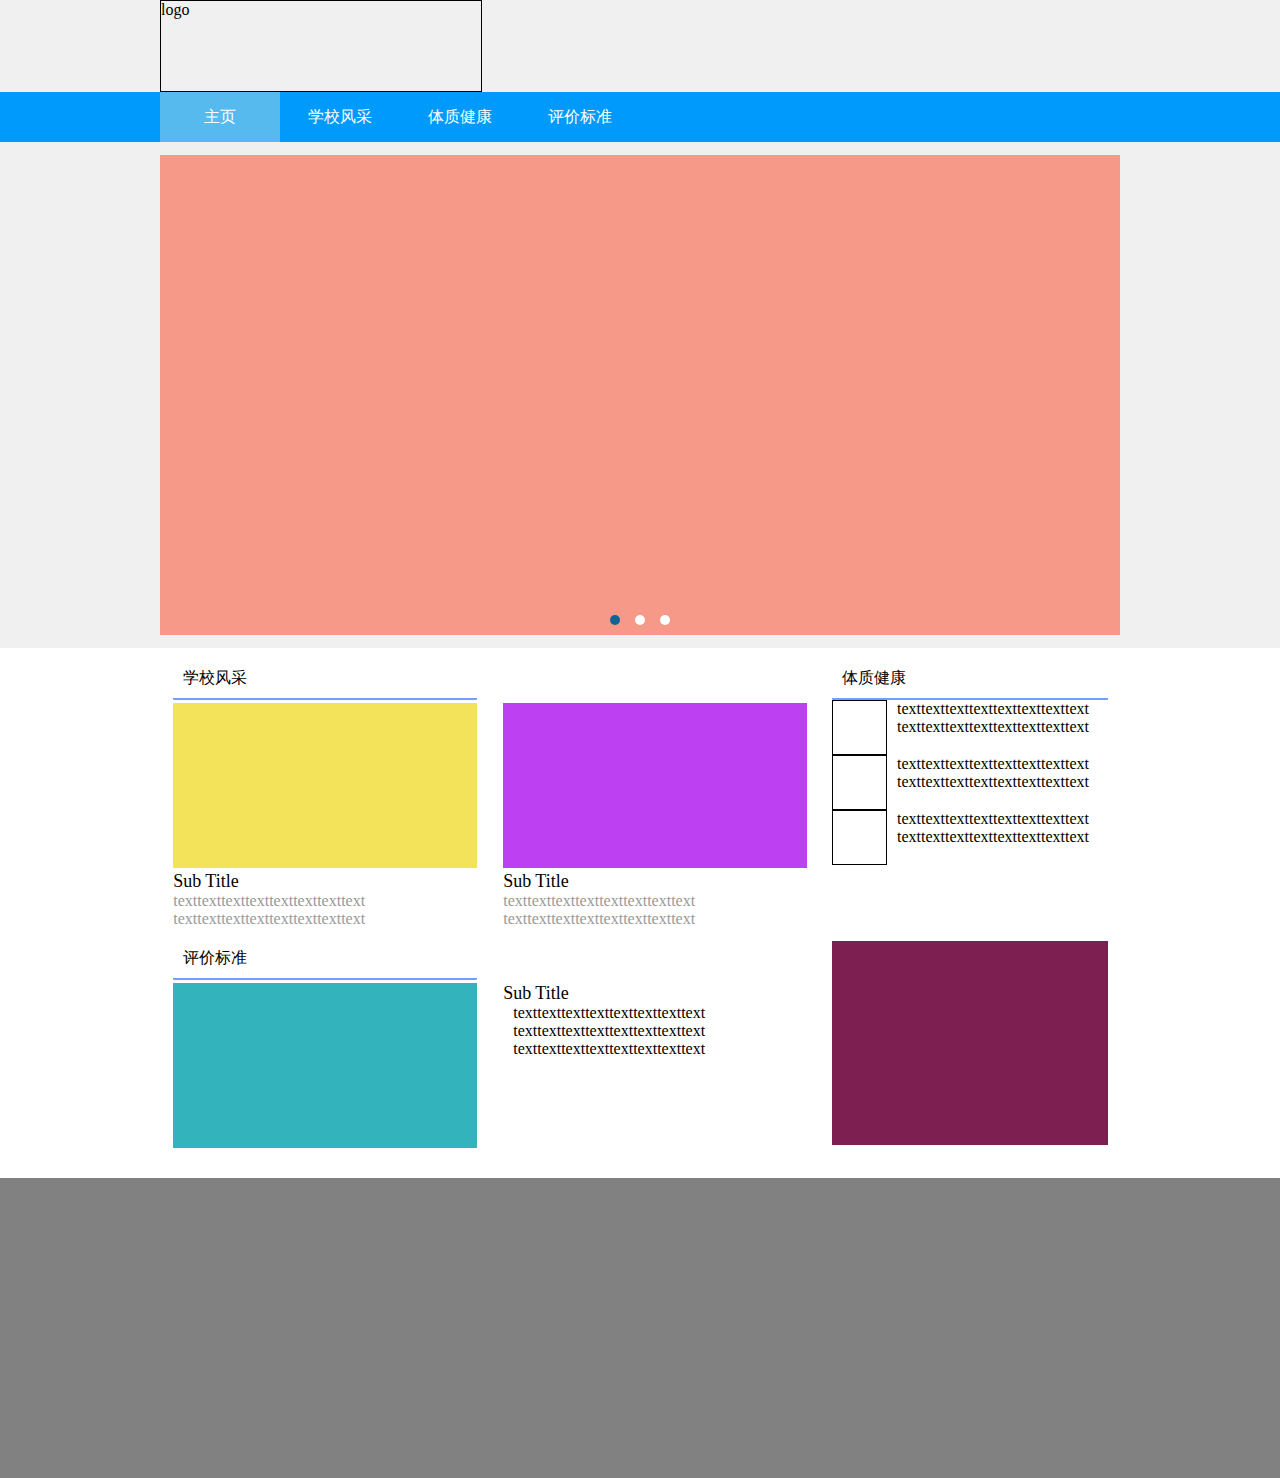
==== index.html @ cf3e7a12 "又做了一些改动" ====
<html>
<head>
	<meta charset="utf-8">
	<meta name="viewport" content="width=device-width,initial-scale=1.0,maximun-scale=1.0;user-scalable=0">
	<link rel="stylesheet" href="css/index.css">
	<title></title>
</head>
	<div id="logo_bar">
		<div id="logo_cont">
			<div id="logo">
				logo
			</div>
		</div>
	</div>
	<div id="nav_bar">
		<div id="nav_cont">
			<div class="nav-block" id="nav_menu_first" style="border-bottom:none">
				<ul id="nav_menu_cont">
					<li id="nav_menu1"></li>
					<li id="nav_menu2" class="nav-menu"></li>
					<li id="nav_menu3" class="nav-menu"></li>
				</ul>
			</div>
			<div class="nav-block active">
				主页
			</div>
			<div class="nav-block">
				学校风采
			</div>
			<div class="nav-block">
				体质健康
			</div>
			<div class="nav-block">
				评价标准
			</div>
			<div class="clear">
			</div>
		</div>
	</div>
	<div id="slide_bar">
		<div id="slide_cont">
			<div id="slide_wrap">
				<div class="slide-show slide0">
				</div>
				<div class="slide-show slide1">
				</div>
				<div class="slide-show slide2">
				</div>
			</div>
			<div id="slide_pagnition_cont">
				<div class="slide-pagnition slide-pagnition-active slide-pagnition-first" id="slide_pagnition0">
				</div>
				<div class="slide-pagnition" id="slide_pagnition1">
				</div>
				<div class="slide-pagnition" id="slide_pagnition2">
				</div>
			</div>
		</div>
	</div>
	<div id="main_cont">
		<div class="main-item item1">
			<div class="main-title">
				学校风采
			</div>
			<div class="main-pic" id="main_pic1">
			</div>
			<div class="main-text-title">
				Sub Title
			</div>
			<div class="main-text">
				texttexttexttexttexttexttexttext
				<br>
				texttexttexttexttexttexttexttext
			</div>
		</div>
		<div class="main-item item2">
			<div class="main-title main-title-empty">
			</div>
			<div class="main-pic" id="main_pic2">
			</div>
			<div class="main-text-title">
				Sub Title
			</div>
			<div class="main-text">
				texttexttexttexttexttexttexttext
				<br>
				texttexttexttexttexttexttexttext
			</div>
		</div>
		<div class="main-item item3">
			<div class="main-title">
				体质健康
			</div>
			<div class="main-row">
				<div class="main-icon margin-except">
				</div>
				<div class="main-row-text">
					texttexttexttexttexttexttexttext
				</div>
				<div class="main-row-text">
					texttexttexttexttexttexttexttext
				</div>
				<div class="clear">
				</div>
			</div>
			<div class="main-row">
				<div class="main-icon margin-except">
				</div>
				<div class="main-row-text">
					texttexttexttexttexttexttexttext
				</div>
				<div class="main-row-text">
					texttexttexttexttexttexttexttext
				</div>
			</div>
			<div class="main-row">
				<div class="main-icon margin-except">
				</div>
				<div class="main-row-text">
					texttexttexttexttexttexttexttext
				</div>
				<div class="main-row-text">
					texttexttexttexttexttexttexttext
				</div>
			</div>
		</div>
		<div class="main-item item4">
			<div class="main-title">
				评价标准
			</div>
			<div class="main-pic" id="main_pic4">
			</div>
		</div>
		<div class="main-item item5">
			<div class="main-title main-title-empty">
			</div>
			<div class="main-text-title">
				Sub Title
			</div>
			<div class="main-row-text">
				texttexttexttexttexttexttexttext
			</div>
			<div class="main-row-text">
				texttexttexttexttexttexttexttext
			</div>
			<div class="main-row-text">
				texttexttexttexttexttexttexttext
			</div>
		</div>
		<div class="main-item item6">
			<div class="main-pic" id="main_pic5">
			</div>
		</div>
		<div class="clear">
		</div>
	</div>
	<div id="footer_bar">
		<div id="footer_cont">
		</div>
	</div>
	<script src="js/jquery-1.10.1.min.js"></script>
	<script src="js/index.js"></script>
</html>
---- css/index.css ----
*
{
    margin:0;
    padding:0;
}
ul
{
    list-style: none;
}
#logo_bar
{
    background:#F0F0F0;
}
#logo_cont
{
    max-width:960px;
    margin:0 auto;
}
#logo
{
    max-width:320px;
    height:90px;
    border:1px solid;
}
#nav_bar
{
    background:#009AFC;
}
#nav_cont
{
    max-width:960px;
    height:50px;
    margin:0 auto;
    overflow: hidden;
    transition:500ms;
}
.nav-block
{
    float:left;
    width:120px;
    height:50px;
    color:#FFF;
    line-height:50px;
    text-align: center;
    transition:800ms;
}
#nav_menu_first
{
    display:none;
    position:relative;
}
@media (max-width:479px) 
{
    #nav_bar
    {
        position: absolute;
        width:100%;
        z-index: 10;
    }
    #slide_bar
    {
        margin-top:40px;
    }
    .nav-block
    {
        box-sizing: border-box;
        width:100%;
        height:40px;
        line-height:40px;
        text-align: left;
        padding-left:20px;
        border-bottom:1px solid #78CBFF;
    }
    #nav_cont
    {
        height:40px;
    }
    #nav_menu_first
    {
        display:block;
    }
}
@media (max-width:767px) and (min-width:480px)
{
    .nav-block
    {
        width:25%;
    }
}
.nav-block:hover
{
    background:#FFF;
    color:#0E6596;
}
#nav_menu_first:hover
{
    background:#009AFC;
    color:#FFF;
}
#nav_menu_cont
{
    position:absolute;
    width:28px;
    height:28px;
    right:7px;
    top:10px;
}
#nav_menu_cont li
{
    width:22px;
    border-radius:2px;
    border:1px solid #FFF;
    transform-origin: left center;
    transition:500ms;
}
.nav-menu
{
    margin-top:7px;
}
.clear
{
    clear:both;
}
.active
{
    background:#56BAEF;
}
#slide_bar
{
    background:#F0F0F0;
    padding:1% 0;
}
@media (max-width:767px)
{
    #slide_bar
    {
        padding:0;
    }
}
#slide_cont
{
    position: relative;
    max-width:960px;    
    overflow:hidden;
    margin:0 auto;
}
#slide_wrap
{
    width:300%;
    height:0;
    padding-bottom:33.3%;
    transition:800ms;
}
.slide-show
{
    float:left;
    width:100%;
    height:0;
}
.slide0
{
    background:#F69988;
}
.slide1
{
    background:#CE93D8;
}
.slide2
{
    background:#7986CB;
}
#slide_pagnition_cont
{
    position: absolute;
    left:50%;
    bottom:10px;
    transform: translateX(-50%);
}
.slide-pagnition
{
    float:left;
    margin-left:15px;
    width:10px;
    height:10px;
    border-radius: 100%;
    background:#FFF;
}
.slide-pagnition-first
{
    margin-left:0;
}
.slide-pagnition-active
{
    background:#0E6596;
}
#main_cont
{
    max-width:960px;
    margin:0 auto;
}
.main-item
{
    float:left;
    margin-top:10px;
}
.main-item>div
{
    margin-left:4%;
    margin-right:4%;
}
.item1
{
    width:330px;
}
.item2
{
    width:330px;
}
.item3
{
    width:300px;
}
@media (min-width:960px)
{
    .item3
    {
        height:270px;
    }
}
.item4
{
    width:330px;
}
.item5
{
    width:330px;
}
.item6
{
    width:300px;
}
@media (min-width:480px) and (max-width:959px)
{
    .main-item
    {
        width:50%;
    }
}
@media (max-width:479px) 
{
    .main-item
    {
        width:100%;
    }
}
.main-title
{
    height:40px;
    line-height:40px;
    padding-left:10px;
    border-radius: 1px;
    border-bottom:2px solid #739EFA;
}
.main-title-empty
{
    height:42px;
    border:none;
}
@media (max-width:479px)
{
    .main-title-empty
    {
        height:10px;
    }
}
.main-pic
{
    margin-top:3px;
    height:0;
    padding-bottom:50%;    
}
#main_pic1
{
    background:#F2E35A;
}
#main_pic2
{
    background:#BD41F2;
}
#main_pic3
{
    background:#33B4BD;
}
#main_pic4
{
    background:#33B4BD;
}
#main_pic5
{
    padding-bottom:68%;
    background:#7D1F50;
}
.main-text-title
{
    margin-top:3px;
    font-size:18px;
}
.main-text
{
    color:#999;
}
.main-row
{
    height:55px;
}
.main-icon
{
    float:left;
    box-sizing: border-box;
    height:55px;
    width:55px;
    border:1px solid;
}
.main-row-text
{
    box-sizing: border-box;
    float:left;
    width:calc(100% - 55px);
    padding-left:10px;
    overflow:hidden;
}
#footer_bar
{
    margin-top:30px;
    height:300px;    
    background:#818181;
}
#footer_cont
{
    max-width:960px;
}
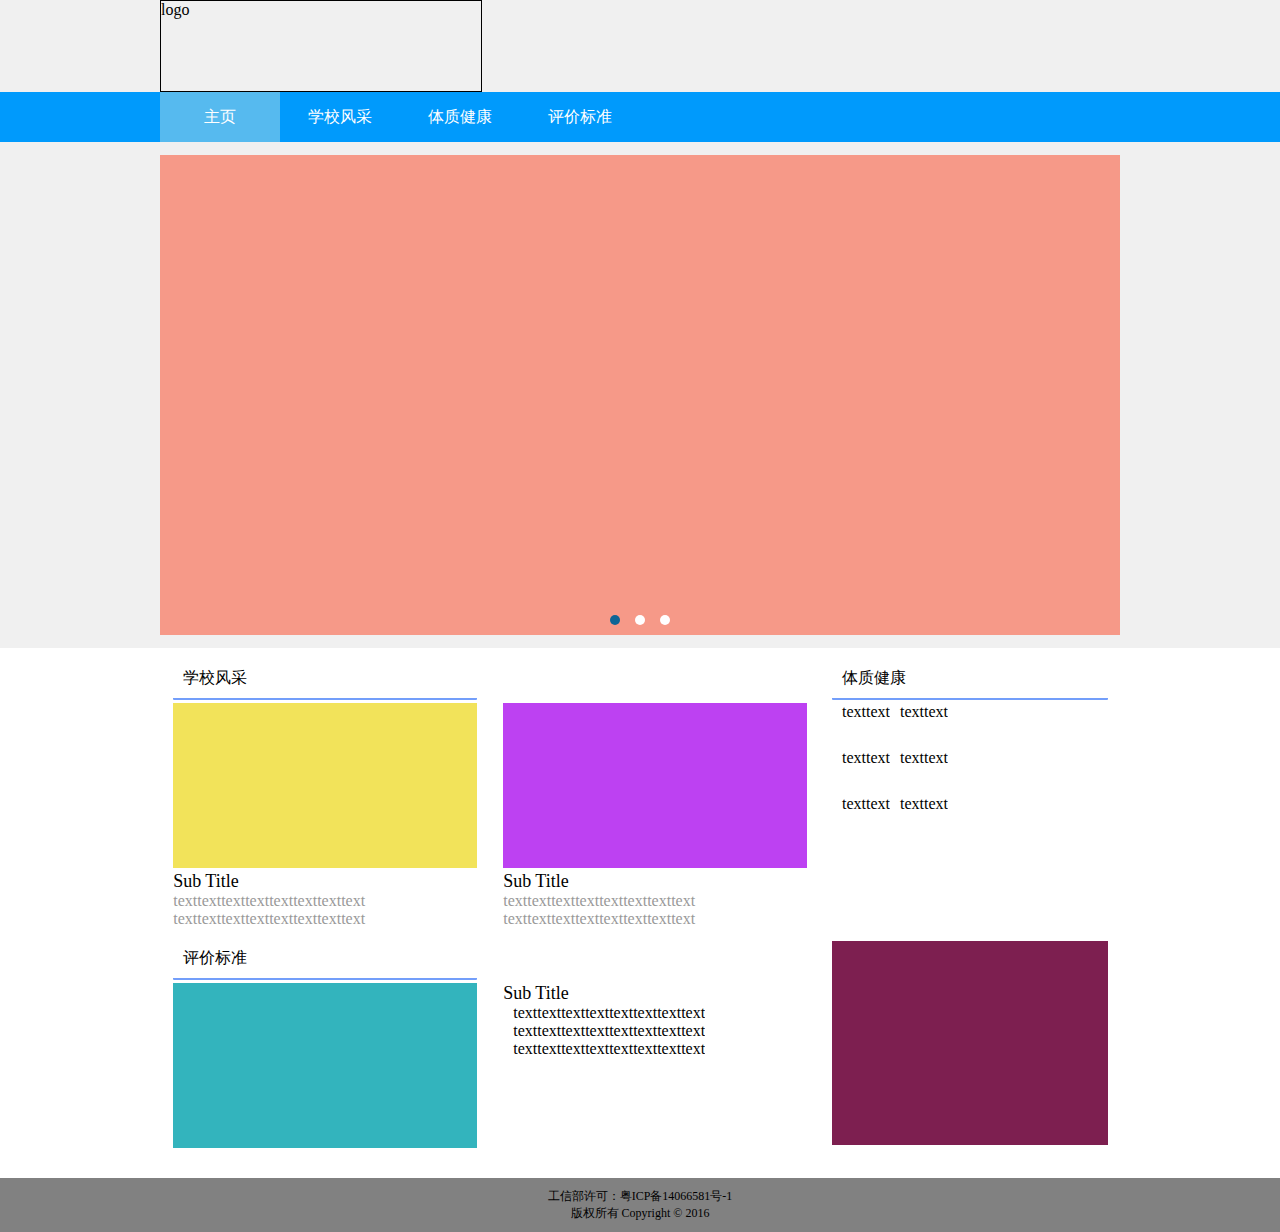
==== commit a72648b9: "完成基本框架" ====
--- a/index.html
+++ b/index.html
@@ -91,37 +91,33 @@
 			<div class="main-title">
 				体质健康
 			</div>
+			<div class="main-pic">
 			<div class="main-row">
-				<div class="main-icon margin-except">
+				<div class="main-row-text">
+					texttext
 				</div>
 				<div class="main-row-text">
-					texttexttexttexttexttexttexttext
-				</div>
-				<div class="main-row-text">
-					texttexttexttexttexttexttexttext
+					texttext
 				</div>
 				<div class="clear">
 				</div>
 			</div>
 			<div class="main-row">
-				<div class="main-icon margin-except">
+				<div class="main-row-text">
+					texttext
 				</div>
 				<div class="main-row-text">
-					texttexttexttexttexttexttexttext
-				</div>
-				<div class="main-row-text">
-					texttexttexttexttexttexttexttext
+					texttext
 				</div>
 			</div>
 			<div class="main-row">
-				<div class="main-icon margin-except">
+				<div class="main-row-text">
+					texttext
 				</div>
 				<div class="main-row-text">
-					texttexttexttexttexttexttexttext
+					texttext
 				</div>
-				<div class="main-row-text">
-					texttexttexttexttexttexttexttext
-				</div>
+			</div>
 			</div>
 		</div>
 		<div class="main-item item4">
@@ -132,7 +128,7 @@
 			</div>
 		</div>
 		<div class="main-item item5">
-			<div class="main-title main-title-empty">
+			<div class="main-title main-title-empty" id="main_title_empty2">
 			</div>
 			<div class="main-text-title">
 				Sub Title
@@ -156,6 +152,9 @@
 	</div>
 	<div id="footer_bar">
 		<div id="footer_cont">
+			工信部许可：粤ICP备14066581号-1
+			<br>
+			版权所有 Copyright © 2016
 		</div>
 	</div>
 	<script src="js/jquery-1.10.1.min.js"></script>
--- a/css/index.css
+++ b/css/index.css
@@ -266,6 +266,13 @@
     height:42px;
     border:none;
 }
+@media (max-width:959px) and (min-width:480px)
+{
+    #main_title_empty2
+    {
+        height:0;
+    }
+}
 @media (max-width:479px)
 {
     .main-title-empty
@@ -311,31 +318,34 @@
 }
 .main-row
 {
-    height:55px;
+    height:0;
+    padding-bottom:16.66666%;
 }
 .main-icon
 {
     float:left;
     box-sizing: border-box;
-    height:55px;
+    padding-bottom:16.666666%;
     width:55px;
-    border:1px solid;
+    background:#000;
 }
 .main-row-text
 {
     box-sizing: border-box;
     float:left;
-    width:calc(100% - 55px);
     padding-left:10px;
     overflow:hidden;
 }
 #footer_bar
 {
-    margin-top:30px;
-    height:300px;    
+    margin-top:30px; 
     background:#818181;
 }
 #footer_cont
 {
     max-width:960px;
+    margin:0 auto;
+    padding:10px 0;
+    text-align: center;
+    font-size:12px;
 }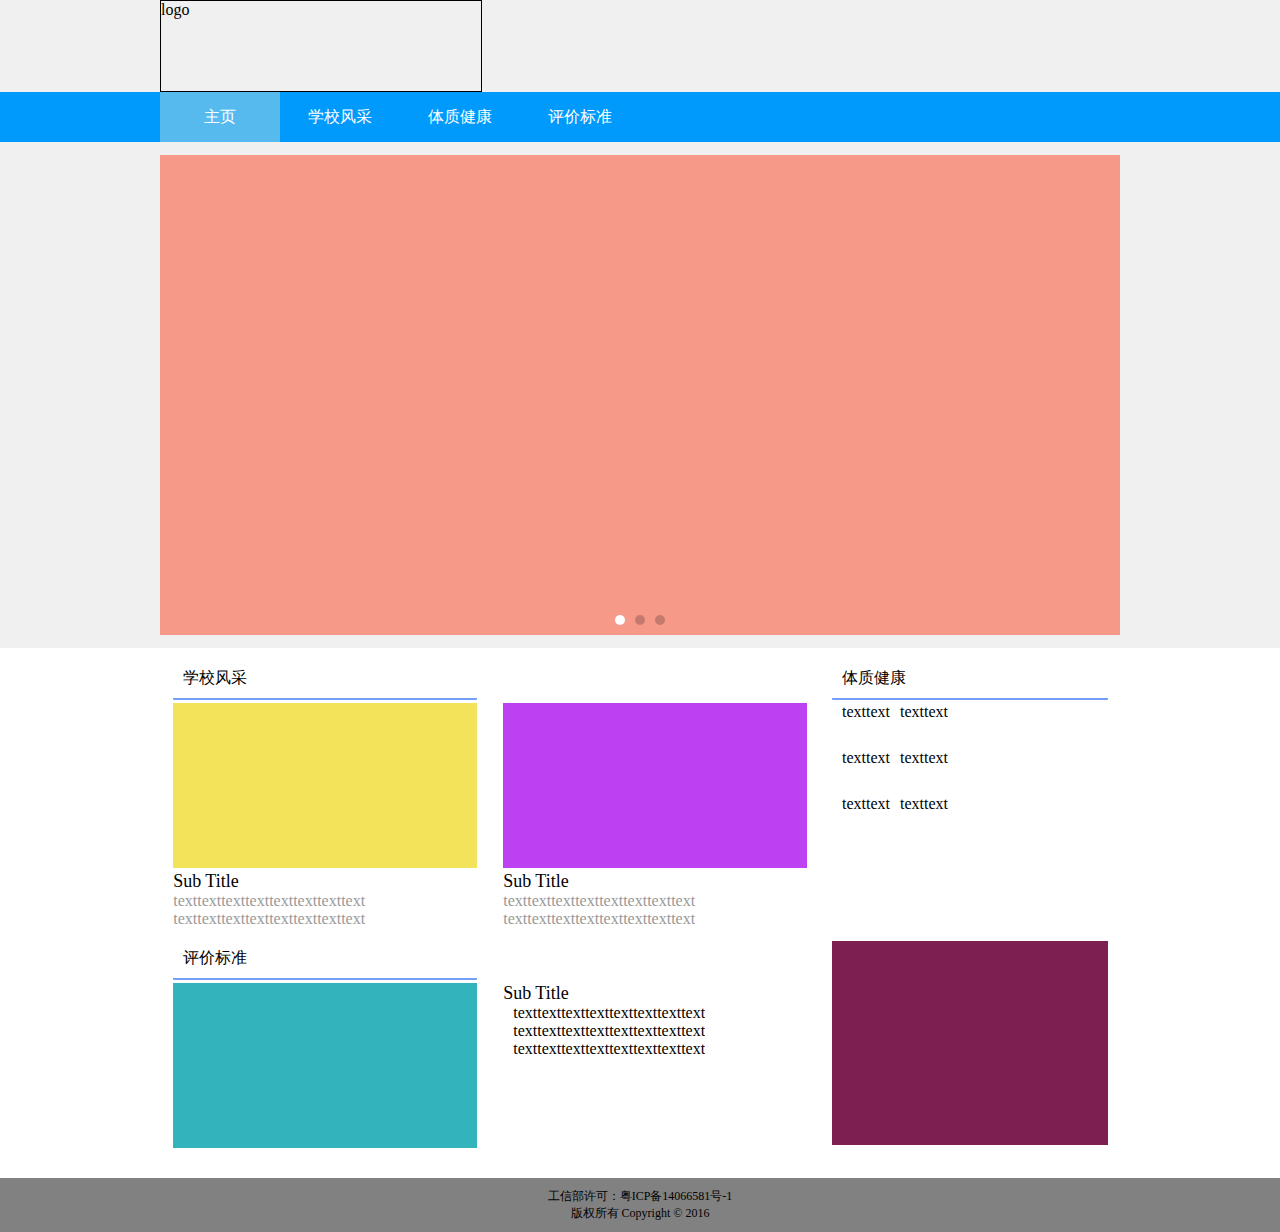
==== commit c6ed411b: "轮播图改用swiper插件" ====
--- a/index.html
+++ b/index.html
@@ -2,6 +2,7 @@
 <head>
 	<meta charset="utf-8">
 	<meta name="viewport" content="width=device-width,initial-scale=1.0,maximun-scale=1.0;user-scalable=0">
+	<link rel="stylesheet" href="css/swiper-3.4.2.min.css">
 	<link rel="stylesheet" href="css/index.css">
 	<title></title>
 </head>
@@ -38,23 +39,16 @@
 		</div>
 	</div>
 	<div id="slide_bar">
-		<div id="slide_cont">
-			<div id="slide_wrap">
-				<div class="slide-show slide0">
+		<div class="swiper-container" id="slide_cont">
+			<div class="swiper-wrapper" id="slide_wrap">
+				<div class="swiper-slide slide-show slide0">
 				</div>
-				<div class="slide-show slide1">
+				<div class="swiper-slide slide-show slide1">
 				</div>
-				<div class="slide-show slide2">
+				<div class="swiper-slide slide-show slide2">
 				</div>
 			</div>
-			<div id="slide_pagnition_cont">
-				<div class="slide-pagnition slide-pagnition-active slide-pagnition-first" id="slide_pagnition0">
-				</div>
-				<div class="slide-pagnition" id="slide_pagnition1">
-				</div>
-				<div class="slide-pagnition" id="slide_pagnition2">
-				</div>
-			</div>
+			<div class="swiper-pagination"></div>
 		</div>
 	</div>
 	<div id="main_cont">
@@ -158,5 +152,6 @@
 		</div>
 	</div>
 	<script src="js/jquery-1.10.1.min.js"></script>
+	<script src="js/swiper-3.4.2.min.js"></script>
 	<script src="js/index.js"></script>
 </html>
--- a/css/index.css
+++ b/css/index.css
@@ -146,16 +146,13 @@
 }
 #slide_wrap
 {
-    width:300%;
     height:0;
-    padding-bottom:33.3%;
-    transition:800ms;
+    margin-bottom:50%;
 }
 .slide-show
 {
-    float:left;
     width:100%;
-    height:0;
+    height:100%;
 }
 .slide0
 {
@@ -169,29 +166,14 @@
 {
     background:#7986CB;
 }
-#slide_pagnition_cont
-{
-    position: absolute;
-    left:50%;
-    bottom:10px;
-    transform: translateX(-50%);
-}
-.slide-pagnition
-{
-    float:left;
-    margin-left:15px;
+.swiper-pagination-bullet
+{
+    height:10px;
     width:10px;
-    height:10px;
-    border-radius: 100%;
-    background:#FFF;
-}
-.slide-pagnition-first
-{
-    margin-left:0;
-}
-.slide-pagnition-active
-{
-    background:#0E6596;
+}
+.swiper-pagination-bullet-active
+{
+  background: #FFF;
 }
 #main_cont
 {
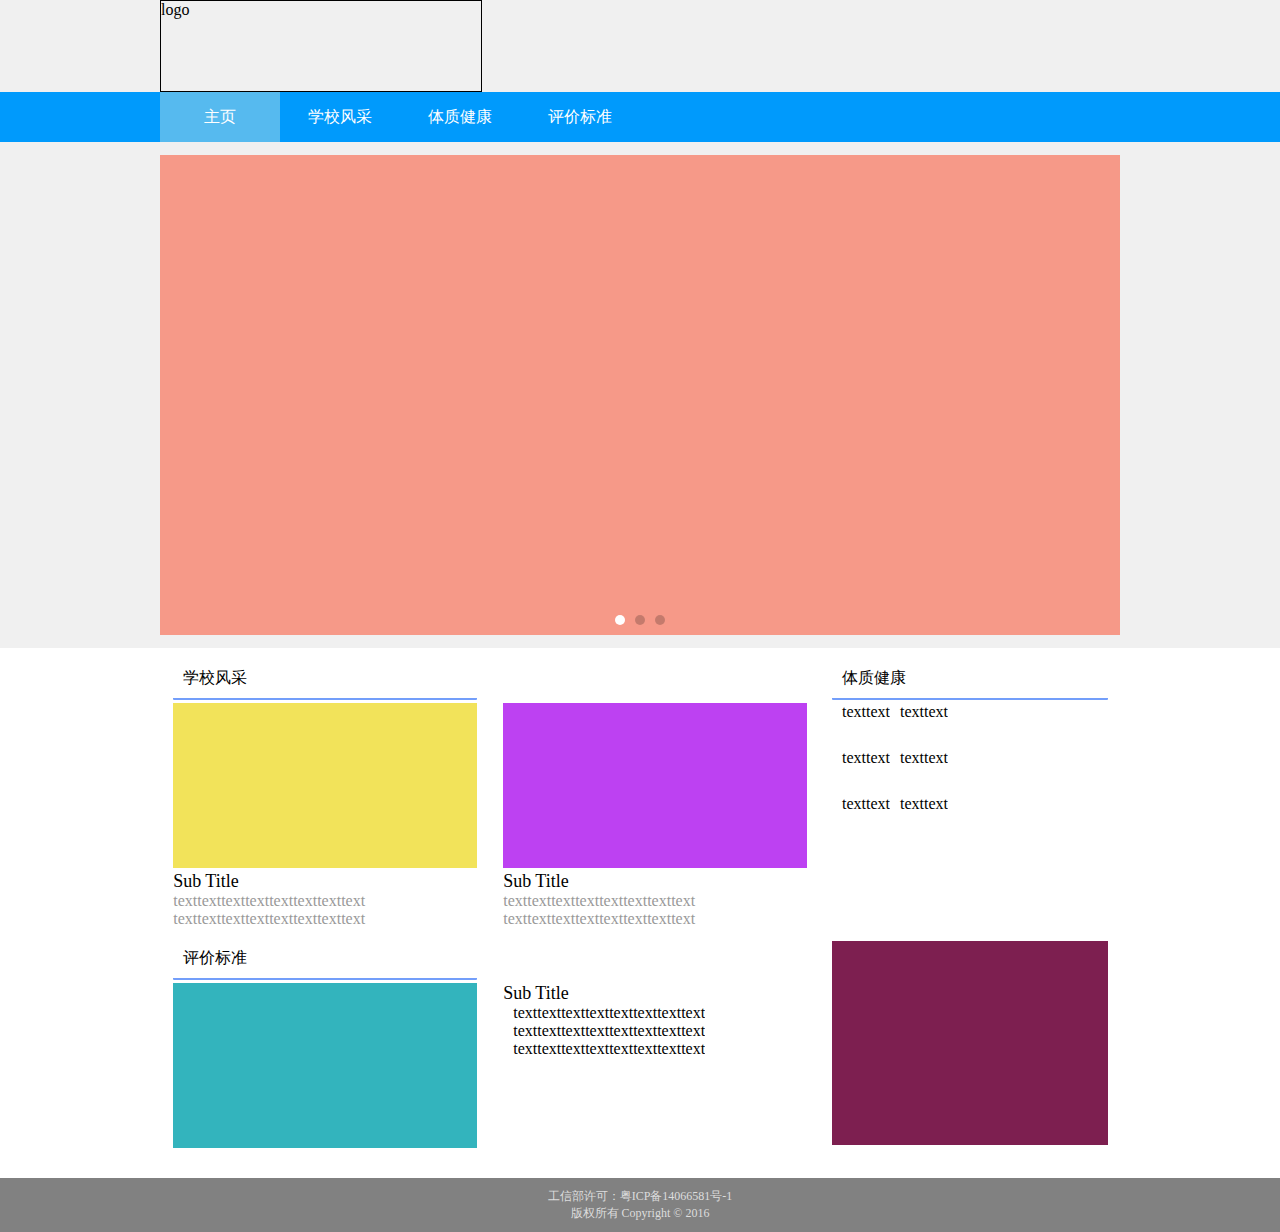
==== commit 74bddaf5: "添加小屏幕时隐藏logo 修复swiper被nav挡住的bug" ====
--- a/index.html
+++ b/index.html
@@ -37,6 +37,8 @@
 			<div class="clear">
 			</div>
 		</div>
+	</div>
+	<div id="nav_empty">
 	</div>
 	<div id="slide_bar">
 		<div class="swiper-container" id="slide_cont">
--- a/css/index.css
+++ b/css/index.css
@@ -10,6 +10,13 @@
 #logo_bar
 {
     background:#F0F0F0;
+}
+@media(max-width:479px)
+{
+    #logo_bar
+    {
+        display:none;
+    }
 }
 #logo_cont
 {
@@ -33,6 +40,18 @@
     margin:0 auto;
     overflow: hidden;
     transition:500ms;
+}
+#nav_empty
+{
+    display:none;
+    height:40px;
+}
+@media (max-width:479px)
+{
+    #nav_empty
+    {
+        display:block;
+    }
 }
 .nav-block
 {
@@ -57,10 +76,6 @@
         width:100%;
         z-index: 10;
     }
-    #slide_bar
-    {
-        margin-top:40px;
-    }
     .nav-block
     {
         box-sizing: border-box;
@@ -330,4 +345,5 @@
     padding:10px 0;
     text-align: center;
     font-size:12px;
+    color:#DDD;
 }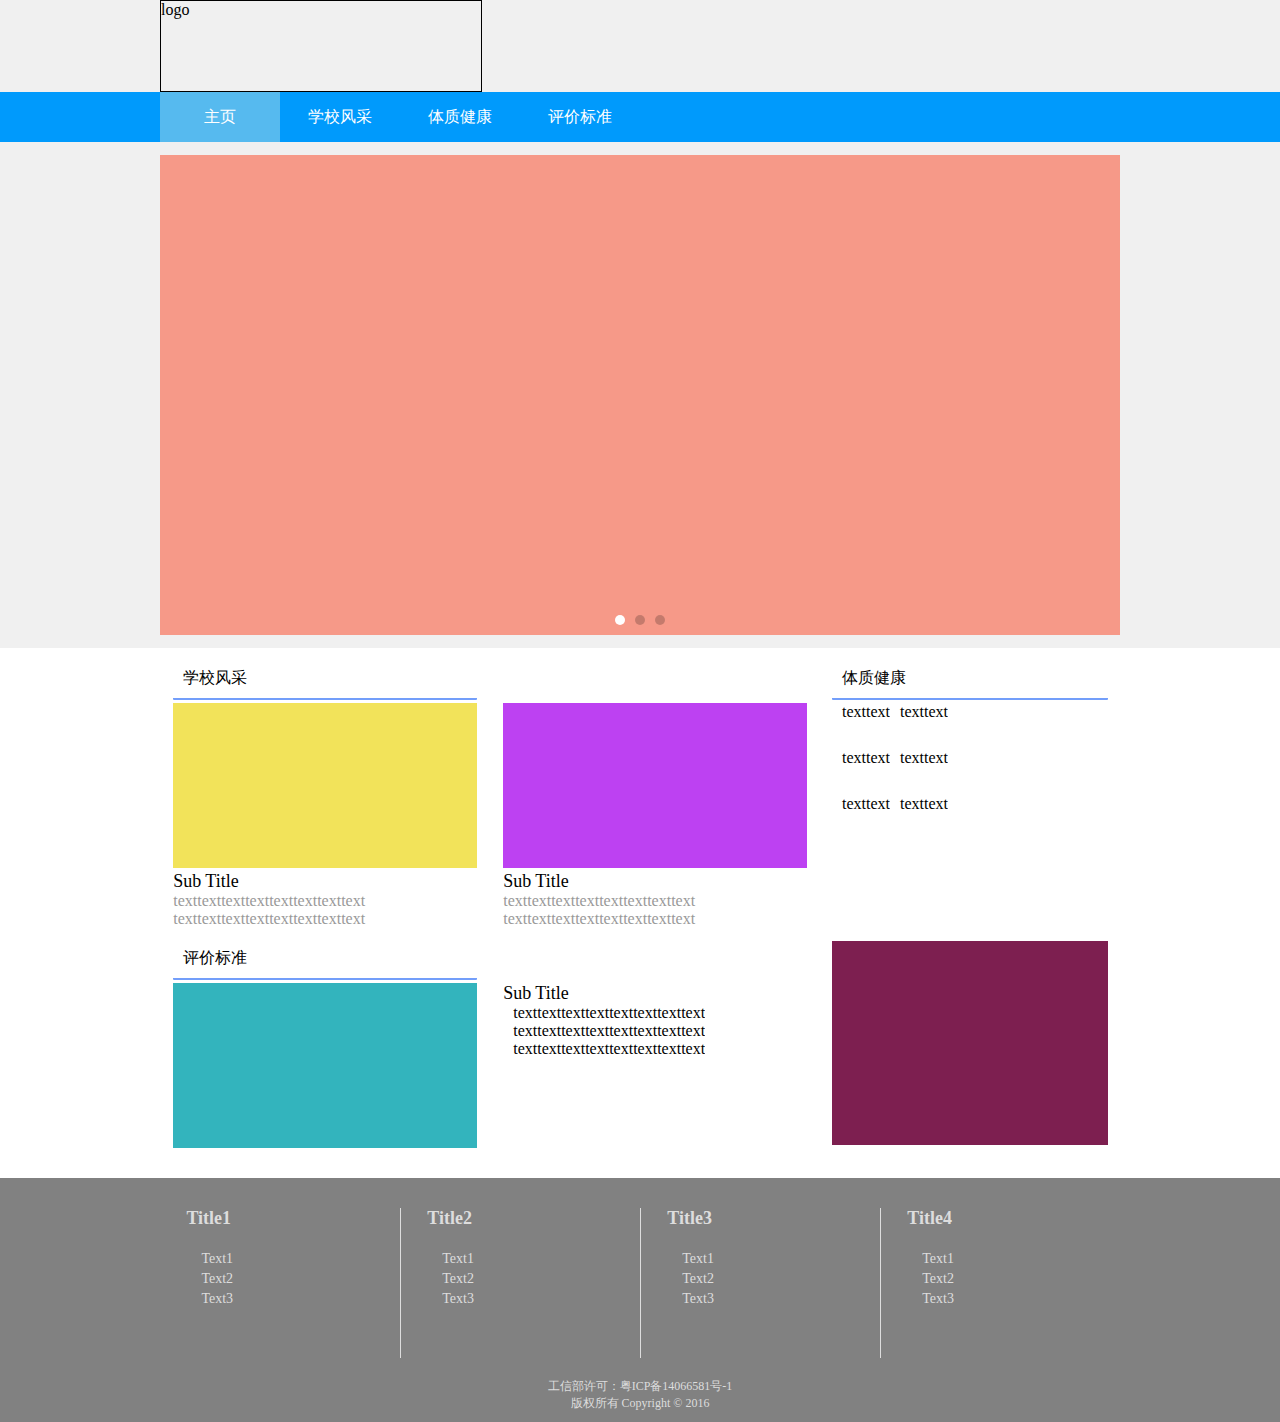
==== commit 6cc7e0e5: "footer添加块" ====
--- a/index.html
+++ b/index.html
@@ -148,9 +148,51 @@
 	</div>
 	<div id="footer_bar">
 		<div id="footer_cont">
-			工信部许可：粤ICP备14066581号-1
-			<br>
-			版权所有 Copyright © 2016
+			<div class="footer-menu" style="border-left:none">
+				<div class="footer-title">
+					Title1
+				</div>
+				<ul class="footer-ul">
+					<li class="footer-li">Text1</li>
+					<li class="footer-li">Text2</li>
+					<li class="footer-li">Text3</li>
+				</ul>
+			</div>
+			<div class="footer-menu">
+				<div class="footer-title">
+					Title2
+				</div>
+				<ul class="footer-ul">
+					<li class="footer-li">Text1</li>
+					<li class="footer-li">Text2</li>
+					<li class="footer-li">Text3</li>
+				</ul>
+			</div>
+			<div class="footer-menu">
+				<div class="footer-title">
+					Title3
+				</div>
+				<ul class="footer-ul">
+					<li class="footer-li">Text1</li>
+					<li class="footer-li">Text2</li>
+					<li class="footer-li">Text3</li>
+				</ul>
+			</div>
+			<div class="footer-menu">
+				<div class="footer-title">
+					Title4
+				</div>				
+				<ul class="footer-ul">
+					<li class="footer-li">Text1</li>
+					<li class="footer-li">Text2</li>
+					<li class="footer-li">Text3</li>
+				</ul>
+			</div>
+			<div id="copyright">
+				工信部许可：粤ICP备14066581号-1
+				<br>
+				版权所有 Copyright © 2016
+			</div>
 		</div>
 	</div>
 	<script src="js/jquery-1.10.1.min.js"></script>
--- a/css/index.css
+++ b/css/index.css
@@ -346,4 +346,47 @@
     text-align: center;
     font-size:12px;
     color:#DDD;
+}
+.footer-menu
+{
+    box-sizing: border-box;
+    float:left;
+    width:25%;
+    height:150px;
+    margin:20px 0;
+    border-left:1px solid #DDD;
+    text-align: left;
+}
+@media (max-width:479px) and (min-width:1px)
+{
+    .footer-menu
+    {
+        width:50%;
+    }
+}
+.footer-menu>*
+{
+    margin:0 11%;
+}
+.footer-title
+{
+    font-size:18px;
+    font-weight:800;
+}
+.footer-ul
+{
+    margin-top:20px;
+}
+.footer-li
+{    
+    height:20px;
+    padding-left:15px;
+    border-radius: 2px;
+    line-height:20px;
+    font-size:14px;
+}
+.footer-li:hover
+{
+    color:#000;
+    background:#FFF;
 }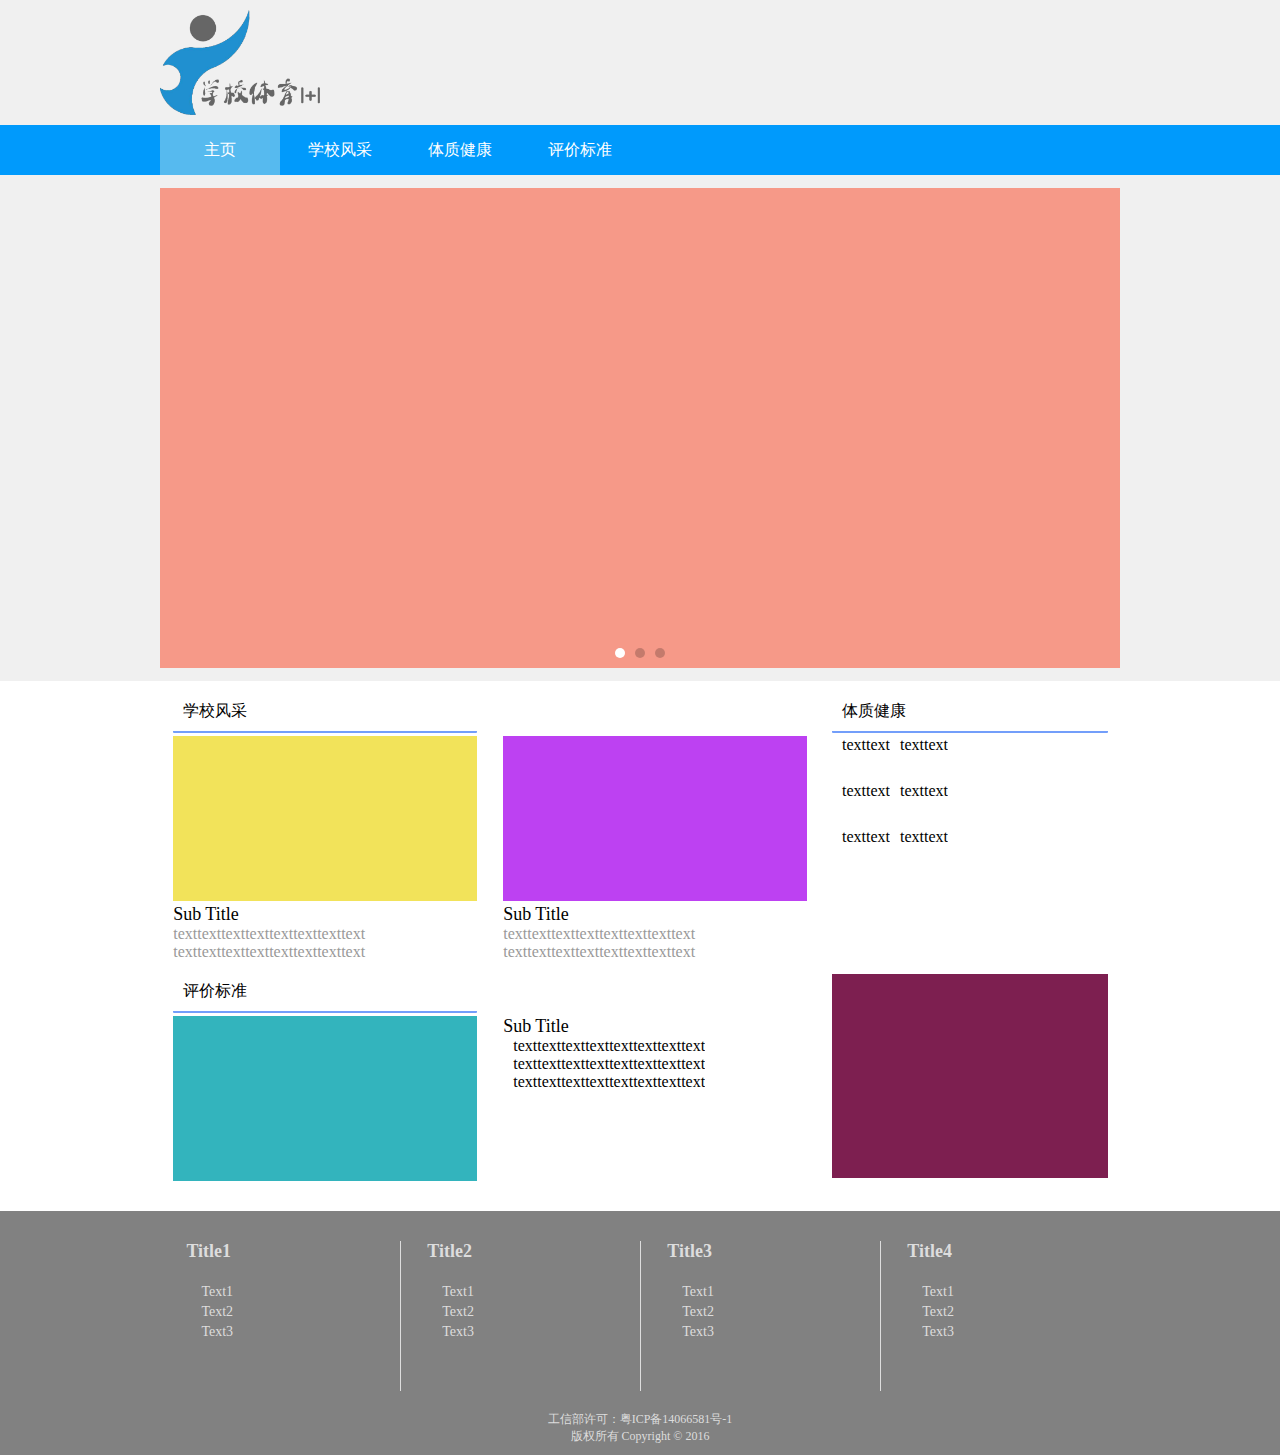
==== commit 2329911e: "替换了logo并稍作调整" ====
--- a/index.html
+++ b/index.html
@@ -1,16 +1,14 @@
 <html>
 <head>
 	<meta charset="utf-8">
-	<meta name="viewport" content="width=device-width,initial-scale=1.0,maximun-scale=1.0;user-scalable=0">
+	<meta name="viewport" content="width=device-width,initial-scale=1.0,maximum-scale=1.0,user-scalable=0">
 	<link rel="stylesheet" href="css/swiper-3.4.2.min.css">
 	<link rel="stylesheet" href="css/index.css">
 	<title></title>
 </head>
 	<div id="logo_bar">
 		<div id="logo_cont">
-			<div id="logo">
-				logo
-			</div>
+			<img id="logo" src="img/logo.png" alt="logo">
 		</div>
 	</div>
 	<div id="nav_bar">
@@ -168,7 +166,7 @@
 					<li class="footer-li">Text3</li>
 				</ul>
 			</div>
-			<div class="footer-menu">
+			<div class="footer-menu" id="footer_menu3">
 				<div class="footer-title">
 					Title3
 				</div>
--- a/css/index.css
+++ b/css/index.css
@@ -22,12 +22,11 @@
 {
     max-width:960px;
     margin:0 auto;
+    padding:10px 0;
 }
 #logo
 {
-    max-width:320px;
-    height:90px;
-    border:1px solid;
+    max-width:160px;
 }
 #nav_bar
 {
@@ -84,7 +83,6 @@
         line-height:40px;
         text-align: left;
         padding-left:20px;
-        border-bottom:1px solid #78CBFF;
     }
     #nav_cont
     {
@@ -357,11 +355,15 @@
     border-left:1px solid #DDD;
     text-align: left;
 }
-@media (max-width:479px) and (min-width:1px)
+@media (max-width:479px)
 {
     .footer-menu
     {
         width:50%;
+    }
+    #footer_menu3
+    {
+        border-left:none;
     }
 }
 .footer-menu>*
@@ -376,6 +378,13 @@
 .footer-ul
 {
     margin-top:20px;
+}
+@media (max-width:479px)
+{
+    .footer-menu
+    {
+        margin:10px 0;
+    }
 }
 .footer-li
 {    
